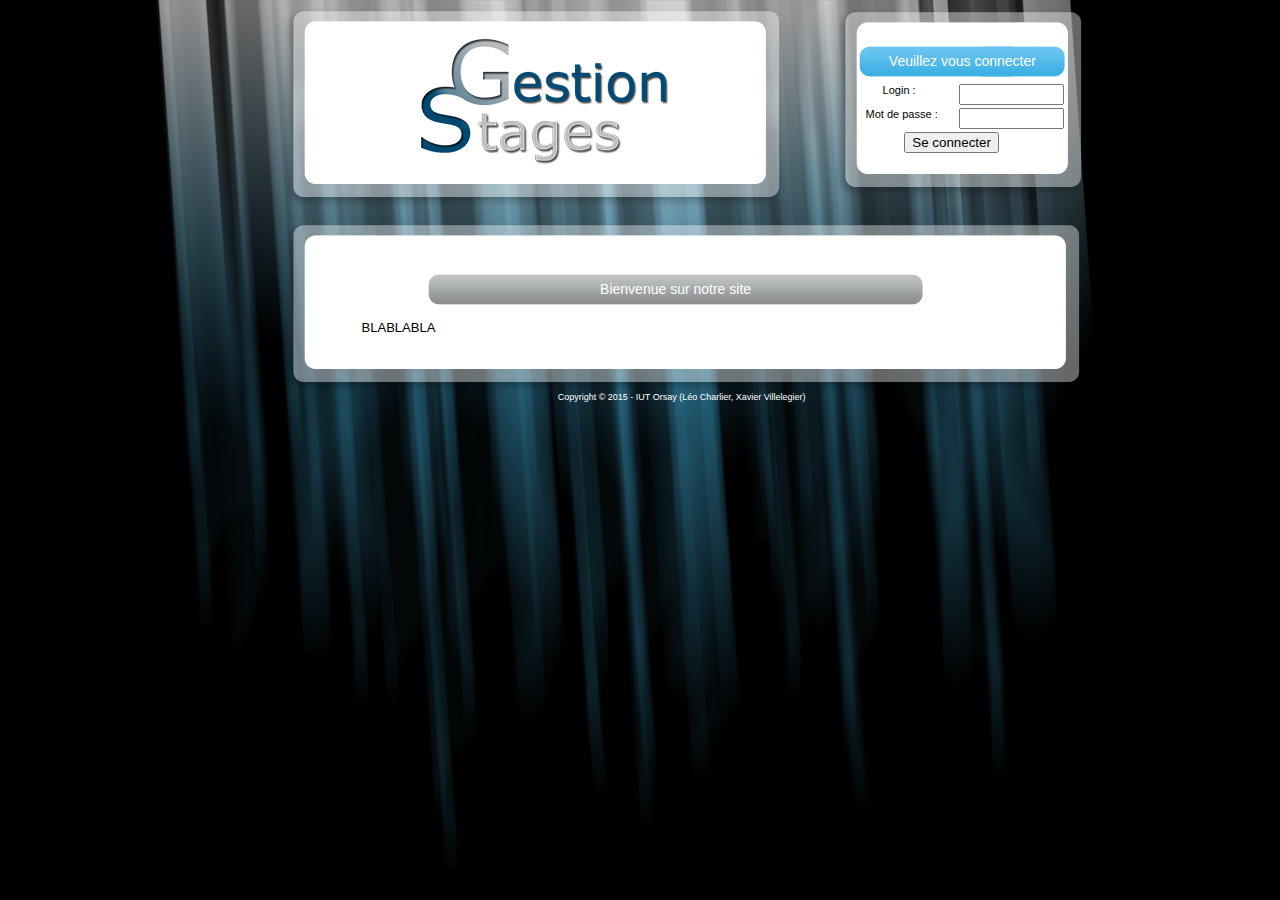
==== index.html @ 9175cc17 "Création index.html + correction fiches" ====
<!DOCTYPE html PUBLIC "-//W3C//DTD XHTML 1.0 Transitional//EN" "http://www.w3.org/TR/xhtml1/DTD/xhtml1-transitional.dtd">
<html xmlns="http://www.w3.org/1999/xhtml">
  <head> 
    <title>Gestion des stages - Accueil</title>
    <link href="style.css" rel="stylesheet" type="text/css" />
	<script src="js/jquery-1.11.1.min.js" type="text/javascript"></script>
	<meta http-equiv="Content-Type" content="text/html; charset=iso-8859-1" />
  </head>
  
  <body>
    <div class="ConteneurLogo"></div>
    <div class="ConteneurConnexion">
    	<div class="ConteneurHautPetit"></div>
		<div class="ConteneurPrincipalePetit">
			<div class="ConteneurPetitPlan">
				<div class="PlanMenu">Veuillez vous connecter</div>
                <form method="post" action="connexion.php">
                    	<label for="login">Login : </label>
							<input name="login" type="text" size=10 style = "float : right"/>
						<br/>
						<br/>
						<input name="mdp" type="text" size=10 style = "float : right">
						<label for="mdp" style = "margin-left : 5px">Mot de passe : </label>
							
						<br/>
						<br/>
				
						<input name="connect" type="submit" value="Se connecter"/>
				</form>
			</div>
		</div>
		<div class="ConteneurBasPetit">
			
        </div>
    </div>
	<div class="contenu_page">
		<div class="ConteneurHaut"></div>
		<div class="ConteneurPrincipale">
			<div class="Bleue">
				<div class="ConteneurTexte"> 
					<div class="TitrePartie" id="titre1">Bienvenue sur notre site</div>
						<p>BLABLABLA</p>
				</div>
			</div>
		</div>
	<div class="ConteneurBas">
			<p>Copyright � 2015 - IUT Orsay (L�o Charlier, Xavier Villelegier)</p>
			<!--
            A enlever du commentaire quand la page sera valide CSS et XHTML
            <p>
				<a href="http://validator.w3.org/check?uri=referer"><img src="http://www.w3.org/Icons/valid-xhtml10" alt="Valid XHTML 1.0 Transitional" height="31" width="88" /></a>
				<a href="http://jigsaw.w3.org/css-validator/check/referer"><img style="border:0;width:88px;height:31px" src="http://jigsaw.w3.org/css-validator/images/vcss-blue" alt="CSS Valide !" /></a>
			</p>
            -->
		</div>
	</div>
    
    <!--Scripte pour que le menu verticale suive le scroll-->
	<script type="text/javascript">
		// listen for scroll
		var positionElementInPage = $('.menu').offset().top;
		$(window).scroll(
			function() {
				if ($(window).scrollTop() >= positionElementInPage) {
					// fixed
					$('.menu').addClass("floatable");
				} else {
					// relative
					$('.menu').removeClass("floatable");
				}
			}
		);
	</script>
  </body>
</html>
---- style.css ----
@charset "iso-8859-1";

/* -- BODY -- */
body {
    margin:0;
    padding:0;
    background-color:#000000;
    background-image:url(images/fond.png);
    background-position:top;
    background-repeat:no-repeat;
    font-family:Verdana, Arial, Helvetica, sans-serif;
    font-size: 14px
}



/* -- Lien Normaux -- */
a {
}

a:link {
    color: #3aa0ff;
    text-decoration: none
}

a:hover {
    color: #3aa0ff;
    text-decoration: underline
}

a:visited {
    color: #3aa0ff;
    text-decoration: none
}

a:active {
    text-decoration: none
}  



/* -- Conteneur -- */
.ConteneurLogo {
    width: 800px;
    height: 200px;
    margin:8px auto auto 22%;
	float:none;
    padding:0;
    background-image: url(images/logo2.png);
	background-repeat:no-repeat;
}

.ConteneurConnexion {
    width: 250px;
    height: 200px;
    margin:-16.5% 15.5% 0 auto;
}

.TexteBonjour p {
    font-size: 13px;
    color:#66CCFF;
    text-align: center;
	text-indent:2em;
}

  

.ConteneurHaut {
    width: 800px;
    height: 35px;
	margin-top:1.3%;
	padding:0;
    background-image: url(images/top.png);
}

.ConteneurBas {
    width: 800px;
    height: 55px;
    padding-top: 35px;
    background-image:url(images/bottom.png);
    background-position:top;
    background-repeat:no-repeat;
}  


.ConteneurBas p {
    font-size: 9px;
    color:#fff;
    text-align: center;
}

.ConteneurPrincipale {
    background-image:url(images/middle.png);
    background-repeat:repeat-y;
    overflow:hidden;
    width:800px
}

.ConteneurPrincipale p input[type=submit]
{
   text-align: center;
   font-size: 24px;
}

.ConteneurHautPetit {
    width: 250px;
    height: 25px;
	margin-left:1%;
	margin-top:5%;
    background-image: url(images/top_little.png);
}

.ConteneurBasPetit {
    width: 250px;
    height: 55px;
	margin-left:1.4%;
    background-image:url(images/bottom_little.png);
    background-repeat:no-repeat;
	text-align:center;
}  

.ConteneurPrincipalePetit {
    background-image:url(images/middle_little.png);
    background-repeat:repeat-y;
	margin-left:1%;
    overflow:hidden;
    width:250px;
}

.menu {
	float:left;
	
	
}

.menu.floatable {
	position:fixed;
	top:0;
}

.contenu_page {
	margin-left:22%;
	
}

.ConteneurTexte { 
    font-size:13px;
    margin-left:10%;
    margin-top:15px;
	text-align:justify;
    width:80%;
}

.ConteneurPetitPlan {
    font-size:11px;
	text-align:center;
    margin-left:2%;
    margin-top:2%;
	width:225px;
}

.TitrePartie {
    background-image:url(images/title_article.png);
    color:#FFFFFF;
    height:35px;
    line-height:35px;
    margin-bottom:5px;
	margin-left:10%;
    margin-top:10px;
    text-align:center;
    font-size:14px;
    width:500px
}

.PlanMenu {
    background-image:url(images/title_small_article.png);
    color:#FFFFFF;
    height:35px;
    line-height:35px;
    margin-bottom:5px;
	margin-left:9%;
    margin-top:10px;
    text-align:center;
    font-size:14px;
    width:206px
} 

.TitrePlan {
    font-size:14px;
    color:#3aa0ff;
	padding-right:9%;
	padding-bottom:4%;
}



.Bleue #Ribbon {
    position:relative;
    display:block;
    height:42px;
    font-size:11px;
    font-weight:bold;
    background:transparent url(images/ribbon.png) repeat-x top left;
    font-family:Arial,Verdana,Helvitica,sans-serif;
    text-transform:uppercase;
    margin-left:35px;
    margin-right:30px;
    margin-top:5px;
	text-align:center;
}

.Bleue #Ribbon ul {
    padding:0;
	text-align:center;
    list-style-type:none;
    width:auto;
}

.Bleue #Ribbon ul li {
    display:block;
    margin:0 1px 0 0
}

.Bleue #Ribbon ul li a {
    display:block;
    float:left;
    color:#D5F1FF;
    text-decoration:none;
    padding:14px 22px 0 22px;
    height:28px
}

.Bleue #Ribbon ul li a:hover,.Bleue #Ribbon ul li a.PageActive {
    color:#fff;
    background:transparent url(images/ribbon_button.png) no-repeat top center
}





.SansBordure {
    border: none
}
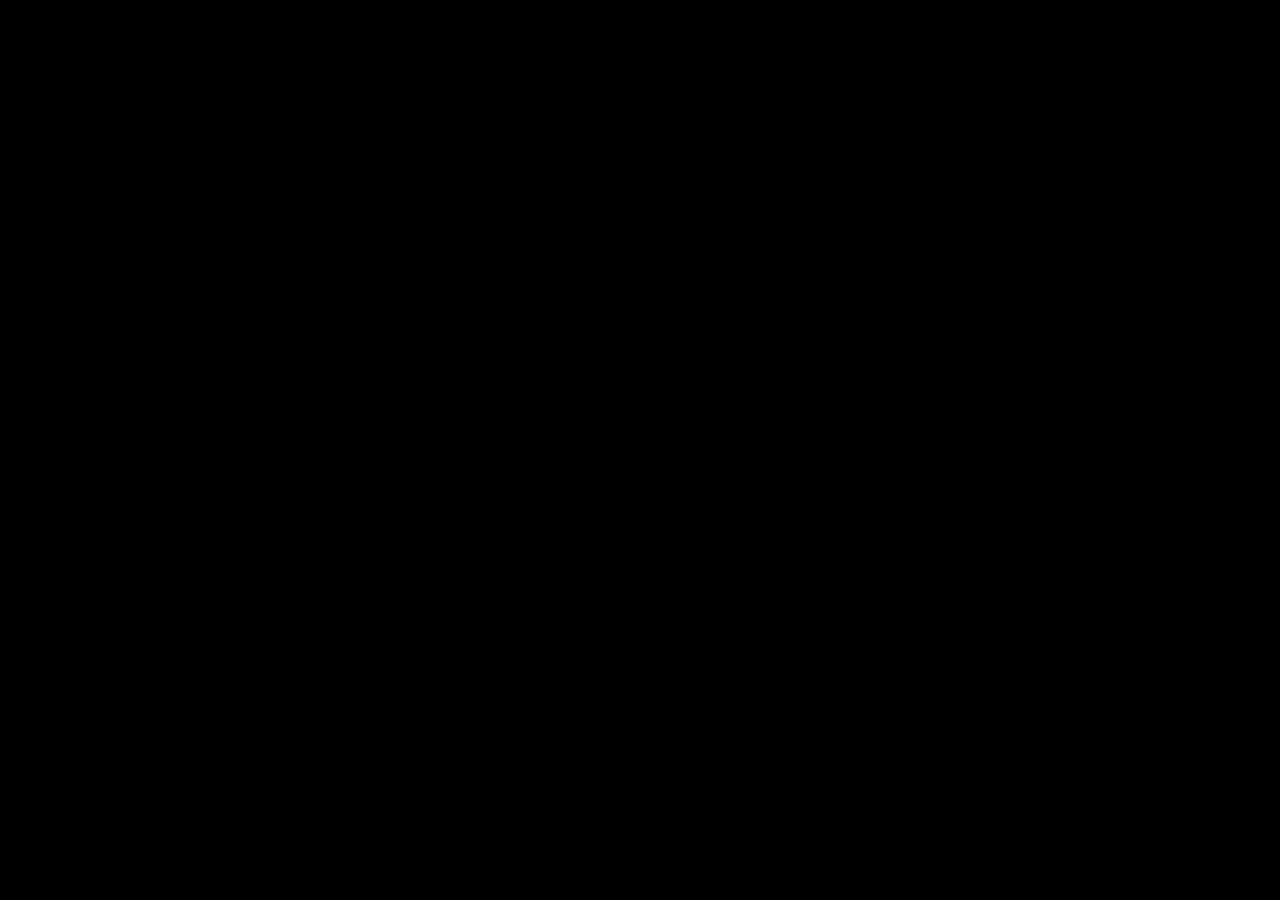
==== commit 80641027: "Pages d'accueils et popup de partout" ====
--- a/index.html
+++ b/index.html
@@ -1,75 +1,27 @@
 <!DOCTYPE html PUBLIC "-//W3C//DTD XHTML 1.0 Transitional//EN" "http://www.w3.org/TR/xhtml1/DTD/xhtml1-transitional.dtd">
 <html xmlns="http://www.w3.org/1999/xhtml">
   <head> 
-    <title>Gestion des stages - Accueil</title>
+    <title>Gestion des stages</title>
     <link href="style.css" rel="stylesheet" type="text/css" />
+    <style type="text/css">
+		body {
+    		margin: 0;            /* Reset default margin */
+		}
+		iframe {
+   			display: block;       /* iframes are inline by default */
+    		background: #000;
+    		border: none;         /* Reset default border */
+    		height: 100vh;        /* Viewport-relative units */
+    		width: 100vw;
+		}
+	</style>
 	<script src="js/jquery-1.11.1.min.js" type="text/javascript"></script>
-	<meta http-equiv="Content-Type" content="text/html; charset=iso-8859-1" />
+	<meta http-equiv="Content-Type" content="text/html; charset=utf-8" />
   </head>
   
   <body>
-    <div class="ConteneurLogo"></div>
-    <div class="ConteneurConnexion">
-    	<div class="ConteneurHautPetit"></div>
-		<div class="ConteneurPrincipalePetit">
-			<div class="ConteneurPetitPlan">
-				<div class="PlanMenu">Veuillez vous connecter</div>
-                <form method="post" action="connexion.php">
-                    	<label for="login">Login : </label>
-							<input name="login" type="text" size=10 style = "float : right"/>
-						<br/>
-						<br/>
-						<input name="mdp" type="text" size=10 style = "float : right">
-						<label for="mdp" style = "margin-left : 5px">Mot de passe : </label>
-							
-						<br/>
-						<br/>
-				
-						<input name="connect" type="submit" value="Se connecter"/>
-				</form>
-			</div>
-		</div>
-		<div class="ConteneurBasPetit">
-			
-        </div>
-    </div>
-	<div class="contenu_page">
-		<div class="ConteneurHaut"></div>
-		<div class="ConteneurPrincipale">
-			<div class="Bleue">
-				<div class="ConteneurTexte"> 
-					<div class="TitrePartie" id="titre1">Bienvenue sur notre site</div>
-						<p>BLABLABLA</p>
-				</div>
-			</div>
-		</div>
-	<div class="ConteneurBas">
-			<p>Copyright � 2015 - IUT Orsay (L�o Charlier, Xavier Villelegier)</p>
-			<!--
-            A enlever du commentaire quand la page sera valide CSS et XHTML
-            <p>
-				<a href="http://validator.w3.org/check?uri=referer"><img src="http://www.w3.org/Icons/valid-xhtml10" alt="Valid XHTML 1.0 Transitional" height="31" width="88" /></a>
-				<a href="http://jigsaw.w3.org/css-validator/check/referer"><img style="border:0;width:88px;height:31px" src="http://jigsaw.w3.org/css-validator/images/vcss-blue" alt="CSS Valide !" /></a>
-			</p>
-            -->
-		</div>
-	</div>
-    
-    <!--Scripte pour que le menu verticale suive le scroll-->
-	<script type="text/javascript">
-		// listen for scroll
-		var positionElementInPage = $('.menu').offset().top;
-		$(window).scroll(
-			function() {
-				if ($(window).scrollTop() >= positionElementInPage) {
-					// fixed
-					$('.menu').addClass("floatable");
-				} else {
-					// relative
-					$('.menu').removeClass("floatable");
-				}
-			}
-		);
-	</script>
-  </body>
+    <iframe name='FRAME1' src='accueil.php' width='100%' height='100%' marginheight='0' marginwidth='0' scrolling='auto' frameborder='0'>
+		<p>Your browser does not support iframes.</p>
+	</iframe>
+ </body>
 </html>--- a/style.css
+++ b/style.css
@@ -169,7 +169,7 @@
     margin-top:10px;
     text-align:center;
     font-size:14px;
-    width:500px
+    width:500px;
 }
 
 .PlanMenu {
@@ -182,7 +182,7 @@
     margin-top:10px;
     text-align:center;
     font-size:14px;
-    width:206px
+    width:206px;
 } 
 
 .TitrePlan {
@@ -218,7 +218,7 @@
 
 .Bleue #Ribbon ul li {
     display:block;
-    margin:0 1px 0 0
+    margin:0 1px 0 0;
 }
 
 .Bleue #Ribbon ul li a {
@@ -227,18 +227,15 @@
     color:#D5F1FF;
     text-decoration:none;
     padding:14px 22px 0 22px;
-    height:28px
+    height:28px;
 }
 
 .Bleue #Ribbon ul li a:hover,.Bleue #Ribbon ul li a.PageActive {
     color:#fff;
-    background:transparent url(images/ribbon_button.png) no-repeat top center
-}
-
-
-
+    background:transparent url(images/ribbon_button.png) no-repeat top center;
+}
 
 
 .SansBordure {
-    border: none
+    border: none;
 }